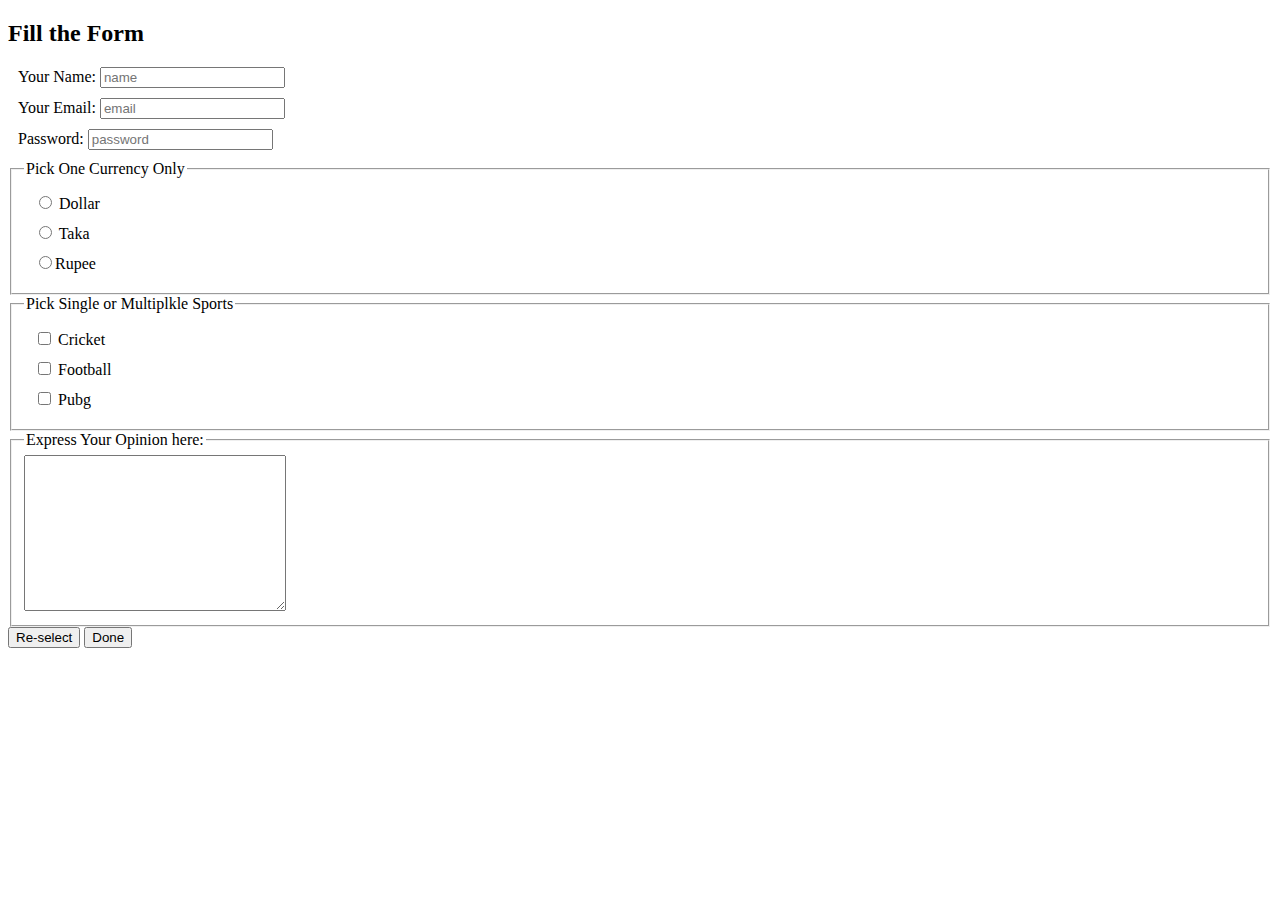
==== index.html @ 9a5eb244 "first commit" ====
<!DOCTYPE html>
<html lang="en">
<head>
    <meta charset="UTF-8">
    <meta name="viewport" content="width=device-width, initial-scale=1.0">
    <title>Form</title>
    <link rel="stylesheet" href="styles/design.css">
    
</head>
<body>
    <header>

    </header>
    <main>
        <section>
            <h2>Fill the Form</h2>
            <form>
                <label for="name"> Your Name:
                    <input type="text" placeholder="name" id="">
                </label>
                <label for="email"> Your Email:
                    <input type="email" placeholder="email" id="">

                </label>
                <label for="password"> Password:
                    <input type="password" placeholder="password" name="" id="">

                </label>
                <fieldset>
                    <legend>Pick One Currency Only</legend>
                    <label for="dollar">
                        <input type="radio" name="currency" id="dollar"> Dollar
                    </label>
                    <label for="Taka">
                        <input type="radio" name="currency" id="taka"> Taka
                    
                    </label>
                    <label for="rupee">
                        <input type="radio" name="currency" id="rupee">Rupee
                    </label>
                </fieldset>
                <fieldset>
                    <legend>Pick Single or Multiplkle Sports</legend>
                    <label for="cricket">
                        <input type="checkbox" name="sports" id="cricket"> Cricket
                    </label>
                    <label for="football">
                        <input type="checkbox" name="sports" id="football">
                        Football</label>
                    <label for="pubg">
                        <input type="checkbox" name="sports" id="pubg"> Pubg
                    </label>
                </fieldset>
                <fieldset>
                    <legend>Express Your Opinion here:</legend>
                    <textarea name="" id="" cols="30" rows="10"></textarea>
                </fieldset>
                <input type="reset" value="Re-select">
                <input type="submit" value="Done">
            </form>
        </section>


    </main>
    <footer>

    </footer>
    


    
</body>
</html>
---- styles/design.css ----
label{
    display: block;
    margin: 10px;
}
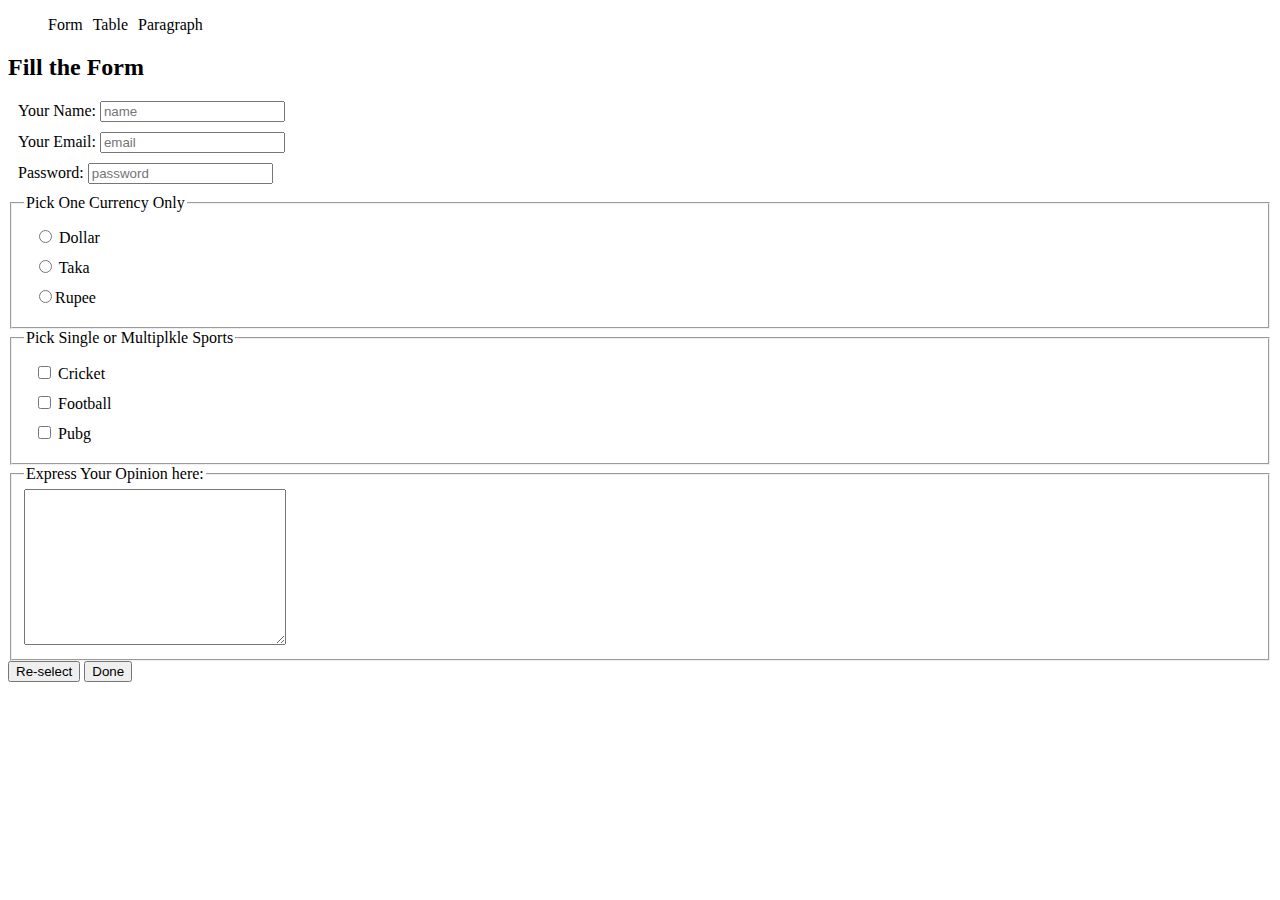
==== commit 7a385c1b: "header added" ====
--- a/index.html
+++ b/index.html
@@ -5,11 +5,19 @@
     <meta name="viewport" content="width=device-width, initial-scale=1.0">
     <title>Form</title>
     <link rel="stylesheet" href="styles/design.css">
+    <link rel="stylesheet" href="styles/header.css">
     
 </head>
 <body>
     <header>
-
+        <nav>
+            <ul>
+                <li><a href="index.html" target="_blank">Form</a></li>
+                <li><a href="table.html" target="_blank">Table</a></li>
+                <li><a href="para.html" target="_blank">Paragraph</a></li>
+                
+            </ul>
+        </nav>
     </header>
     <main>
         <section>
--- a/styles/header.css
+++ b/styles/header.css
@@ -0,0 +1,15 @@
+nav>ul{
+    display: flex;
+    
+}
+nav li{
+    list-style: none;
+    margin-right: 10px;
+}
+nav li a{
+    text-decoration: none;
+    color: black;
+}
+nav li:hover{
+    background-color: rgb(187, 186, 184);
+}